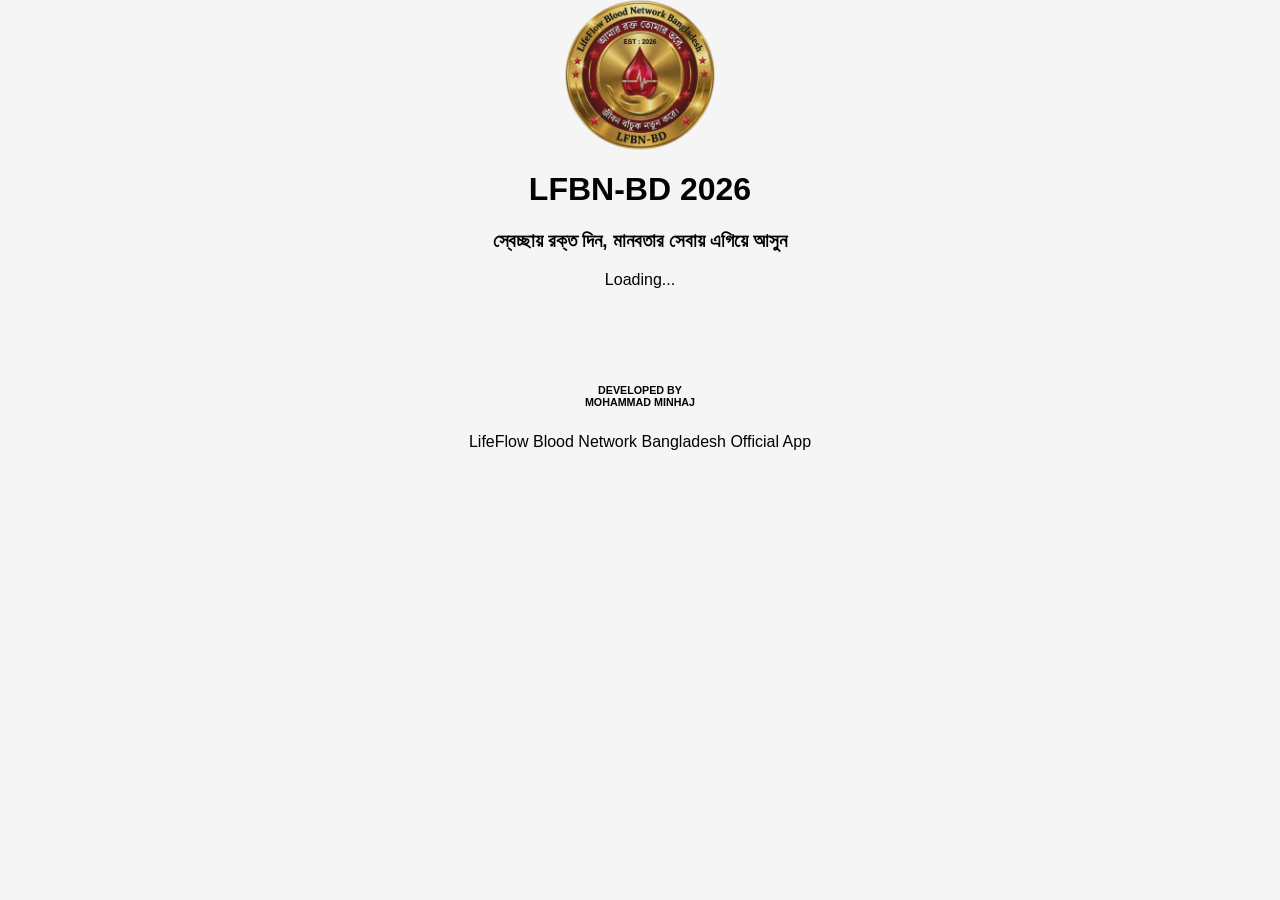
==== index.html @ 216938be "Update index.html" ====
<!DOCTYPE html>
<html lang="bn">
<head>
<meta charset="UTF-8">
<meta name="viewport" content="width=device-width, initial-scale=1.0">
<title>LFBN-BD 2026</title>
<link rel="stylesheet" href="style.css">
<script>
setTimeout(function(){
window.location.href="pages/home.html";
},3000);
</script>

</head>

<body>

<center>

  <img src="images/logo.png" class="logo">

<h1>LFBN-BD 2026</h1>

<h3>স্বেচ্ছায় রক্ত দিন, মানবতার সেবায় এগিয়ে আসুন</h3>

<p>Loading...</p>

<br><br><br>

<h6>DEVELOPED BY<br>MOHAMMAD MINHAJ</h6>
<p>LifeFlow Blood Network Bangladesh Official App</p>
</center>

</body>
</html>
---- style.css ----
body{
margin:0;
padding:0;
background:#f5f5f5;
font-family:sans-serif;
}

.header{
background:#c62828;
color:white;
padding:15px;
font-size:22px;
font-weight:bold;
text-align:center;
}

.card{
background:white;
margin:15px;
padding:20px;
border-radius:15px;
box-shadow:0 2px 10px rgba(0,0,0,0.1);
font-size:18px;
}

.card:hover{
background:#ffeaea;
}
.logo{
    width:150px;
    height:150px;
    border-radius:50%;
    display:block;
    margin:auto;
}
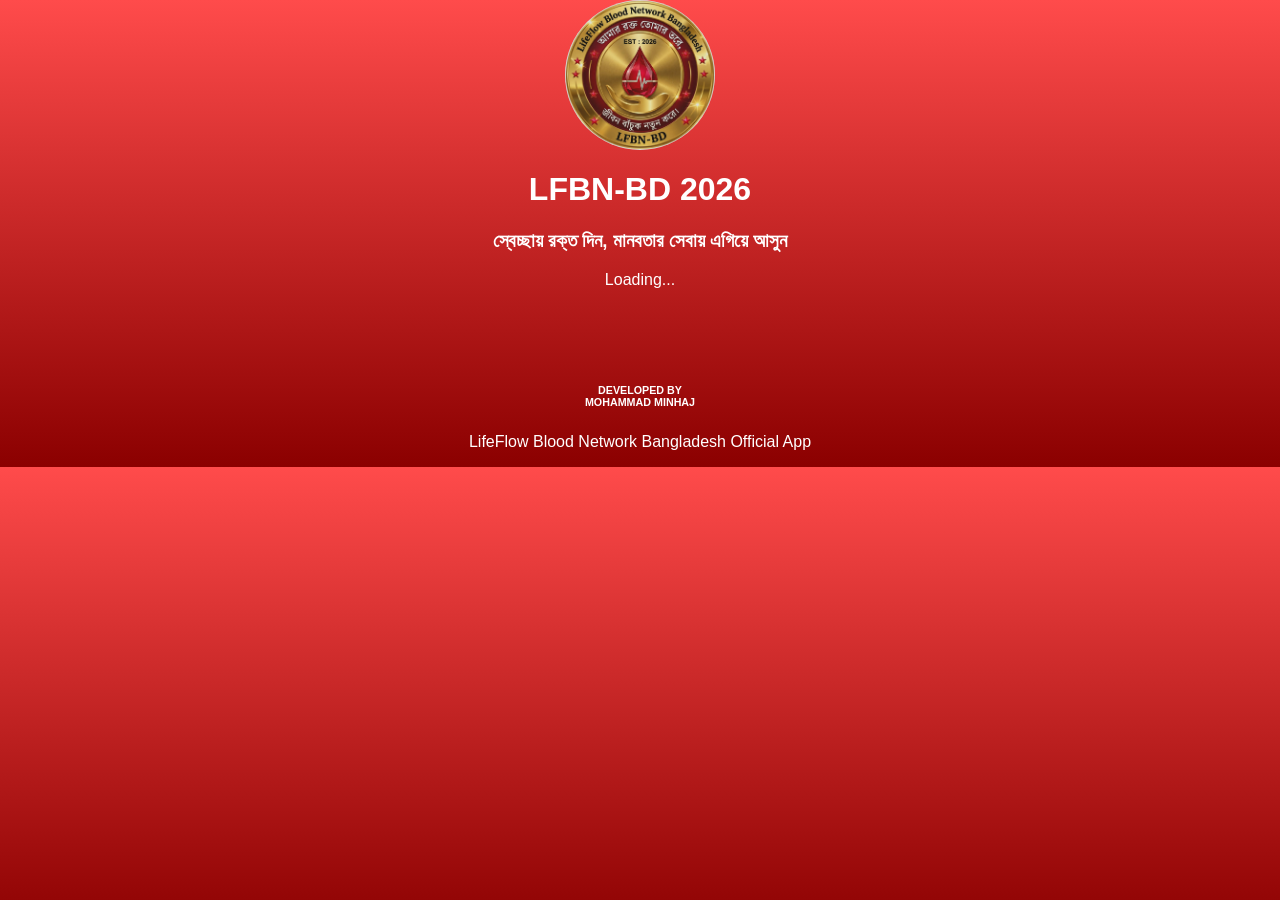
==== commit 080fea19: "Update index.html" ====
--- a/index.html
+++ b/index.html
@@ -7,7 +7,7 @@
 <link rel="stylesheet" href="style.css">
 <script>
 setTimeout(function(){
-window.location.href="pages/home.html";
+window.location.href="pages/pages/home.html";
 },3000);
 </script>
 
--- a/style.css
+++ b/style.css
@@ -1,31 +1,37 @@
 body{
-margin:0;
-padding:0;
-background:#f5f5f5;
-font-family:sans-serif;
+    margin:0;
+    padding:0;
+    font-family:sans-serif;
+    background: linear-gradient(to bottom, #ff4b4b, #8b0000);
+    color:white;
+    text-align:center;
 }
 
 .header{
-background:#c62828;
-color:white;
-padding:15px;
-font-size:22px;
-font-weight:bold;
-text-align:center;
+    background:#c62828;
+    color:white;
+    padding:15px;
+    font-size:22px;
+    font-weight:bold;
+    text-align:center;
+    box-shadow:0 2px 10px rgba(0,0,0,0.2);
 }
 
 .card{
-background:white;
-margin:15px;
-padding:20px;
-border-radius:15px;
-box-shadow:0 2px 10px rgba(0,0,0,0.1);
-font-size:18px;
+    background:white;
+    color:black;
+    margin:15px;
+    padding:20px;
+    border-radius:15px;
+    box-shadow:0 2px 10px rgba(0,0,0,0.15);
+    font-size:18px;
+    font-weight:bold;
 }
 
 .card:hover{
-background:#ffeaea;
+    background:#ffeaea;
 }
+
 .logo{
     width:150px;
     height:150px;
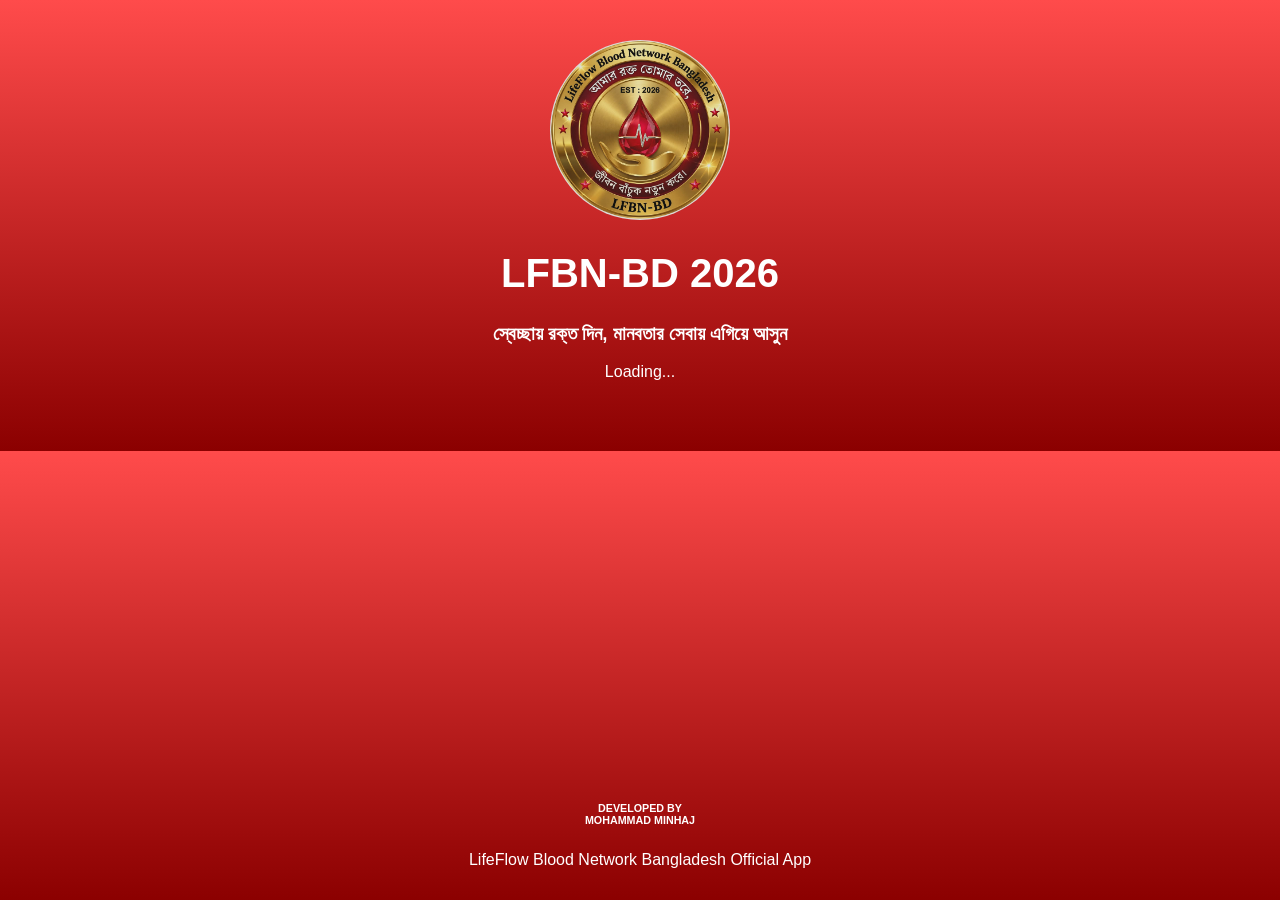
==== commit a5cd3adf: "Update index.html" ====
--- a/index.html
+++ b/index.html
@@ -13,13 +13,13 @@
 
 </head>
 
-<body>
+<body style="background:linear-gradient(to bottom,#ff4b4b,#8b0000); color:white; text-align:center;">
 
 <center>
 
-  <img src="images/logo.png" class="logo">
+  <img src="images/logo.png" style="width:180px;height:180px;border-radius:50%;margin-top:40px;">
 
-<h1>LFBN-BD 2026</h1>
+<h1 style="font-size:40px;">LFBN-BD 2026</h1>
 
 <h3>স্বেচ্ছায় রক্ত দিন, মানবতার সেবায় এগিয়ে আসুন</h3>
 
@@ -27,8 +27,10 @@
 
 <br><br><br>
 
+<div style="position:fixed;bottom:15px;width:100%;left:0;">
 <h6>DEVELOPED BY<br>MOHAMMAD MINHAJ</h6>
 <p>LifeFlow Blood Network Bangladesh Official App</p>
+</div>
 </center>
 
 </body>
--- a/style.css
+++ b/style.css
@@ -1,41 +1,44 @@
 body{
     margin:0;
     padding:0;
-    font-family:sans-serif;
-    background: linear-gradient(to bottom, #ff4b4b, #8b0000);
-    color:white;
-    text-align:center;
+    font-family:Arial,sans-serif;
+    background:#f5f5f5;
 }
 
 .header{
     background:#c62828;
     color:white;
+    text-align:center;
+    font-size:28px;
+    font-weight:bold;
     padding:15px;
-    font-size:22px;
-    font-weight:bold;
-    text-align:center;
-    box-shadow:0 2px 10px rgba(0,0,0,0.2);
+    box-shadow:0 2px 10px rgba(0,0,0,.2);
+}
+
+.menu{
+    display:grid;
+    grid-template-columns:repeat(2,1fr);
+    gap:12px;
+    padding:15px;
 }
 
 .card{
     background:white;
-    color:black;
-    margin:15px;
-    padding:20px;
     border-radius:15px;
-    box-shadow:0 2px 10px rgba(0,0,0,0.15);
-    font-size:18px;
+    padding:20px 10px;
+    text-align:center;
+    font-size:16px;
     font-weight:bold;
+    color:#333;
+    box-shadow:0 2px 8px rgba(0,0,0,.15);
 }
 
 .card:hover{
-    background:#ffeaea;
+    transform:scale(1.03);
 }
 
-.logo{
-    width:150px;
-    height:150px;
-    border-radius:50%;
-    display:block;
-    margin:auto;
+@media(max-width:600px){
+    .menu{
+        grid-template-columns:repeat(2,1fr);
+    }
 }
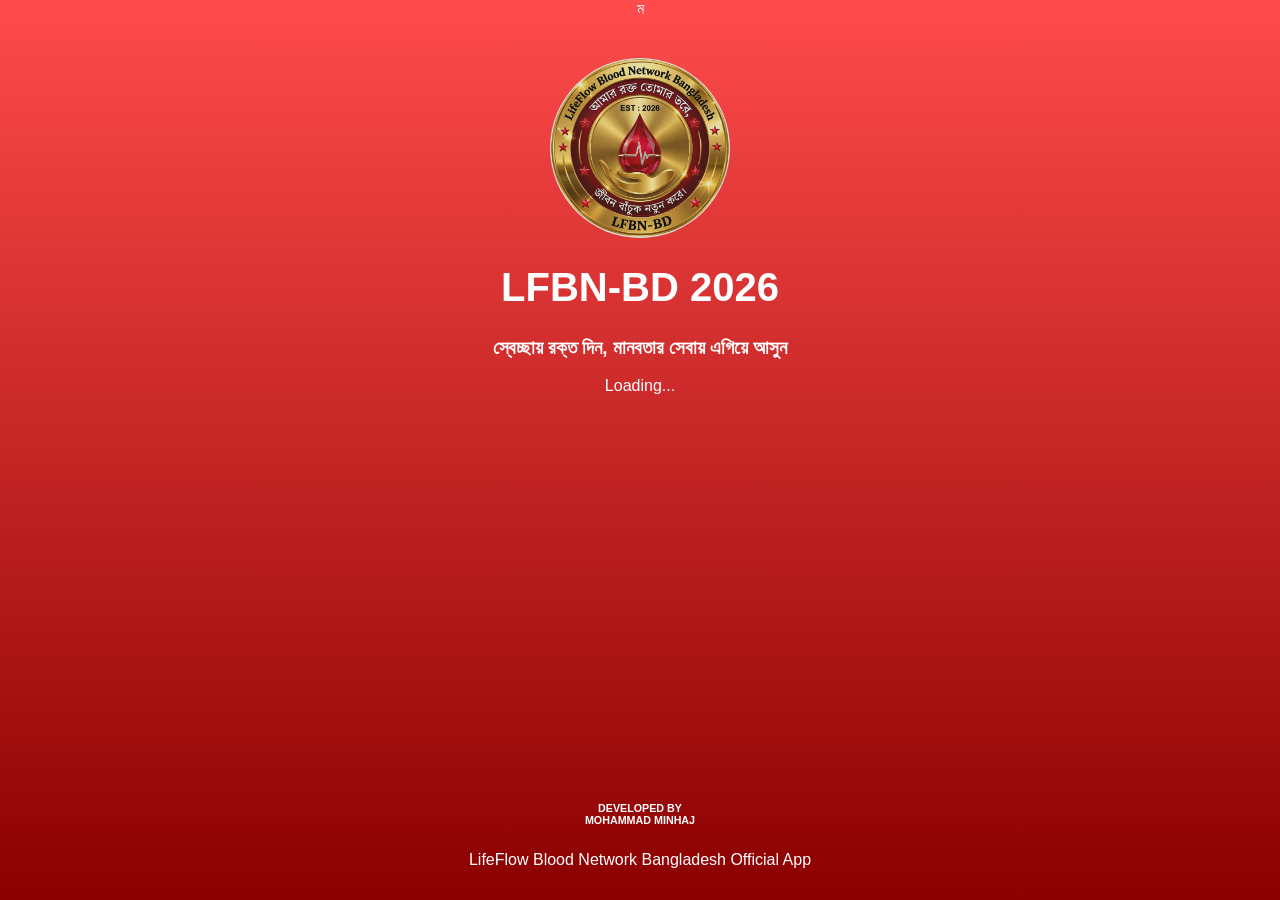
==== commit a3aba944: "Update index.html" ====
--- a/index.html
+++ b/index.html
@@ -1,4 +1,4 @@
-<!DOCTYPE html>
+ম<!DOCTYPE html>
 <html lang="bn">
 <head>
 <meta charset="UTF-8">
@@ -7,7 +7,7 @@
 <link rel="stylesheet" href="style.css">
 <script>
 setTimeout(function(){
-window.location.href="pages/pages/home.html";
+window.location.href="pages/pages/home.html"
 },3000);
 </script>
 
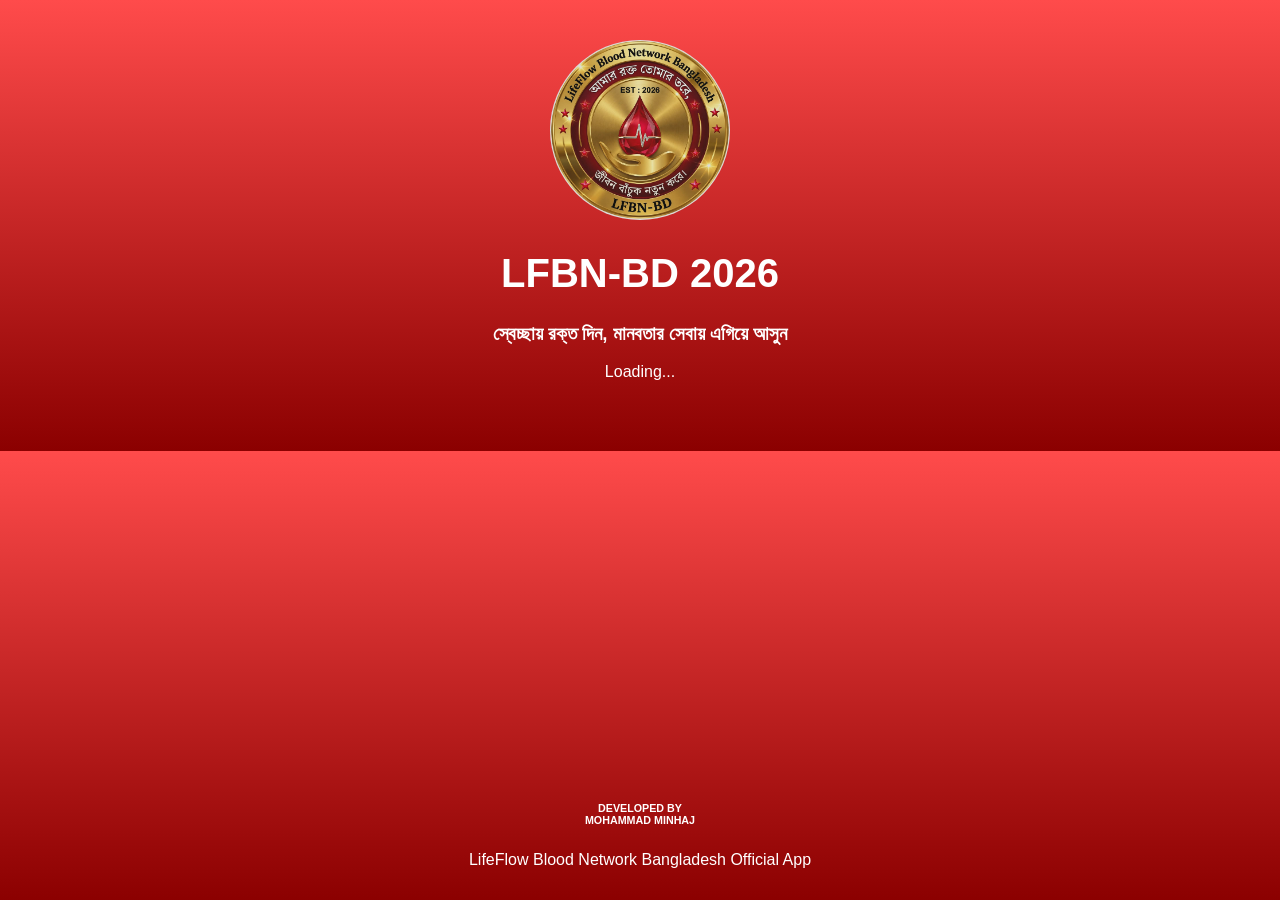
==== commit 325ba9fa: "Update index.html" ====
--- a/index.html
+++ b/index.html
@@ -1,4 +1,4 @@
-ম<!DOCTYPE html>
+<!DOCTYPE html>
 <html lang="bn">
 <head>
 <meta charset="UTF-8">
@@ -7,7 +7,7 @@
 <link rel="stylesheet" href="style.css">
 <script>
 setTimeout(function(){
-window.location.href="pages/pages/home.html"
+window.location.href="pages/pages/home.html";
 },3000);
 </script>
 
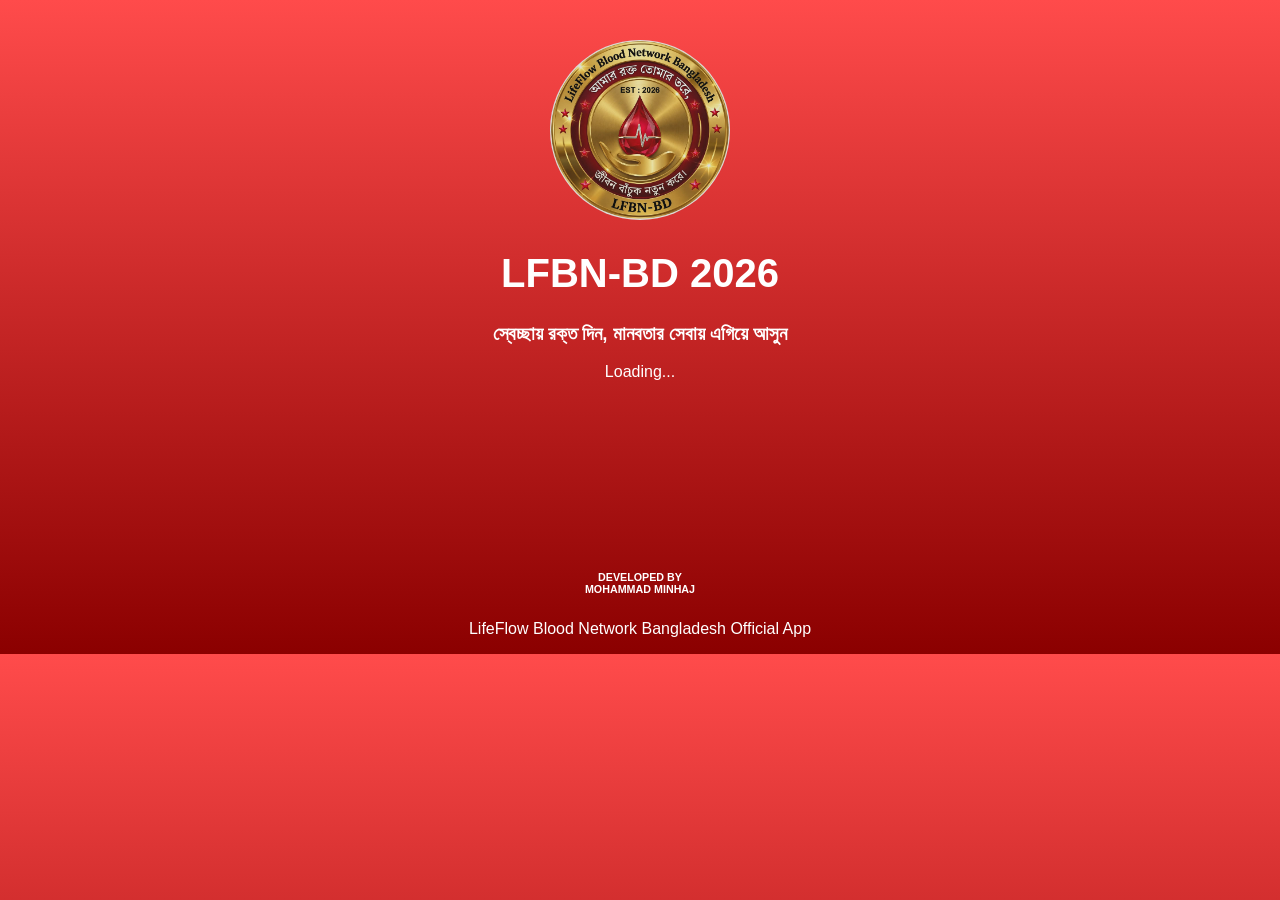
==== commit 365e86e6: "Update index.html" ====
--- a/index.html
+++ b/index.html
@@ -27,7 +27,7 @@
 
 <br><br><br>
 
-<div style="position:fixed;bottom:15px;width:100%;left:0;">
+<div style="margin-top:120px;">
 <h6>DEVELOPED BY<br>MOHAMMAD MINHAJ</h6>
 <p>LifeFlow Blood Network Bangladesh Official App</p>
 </div>
